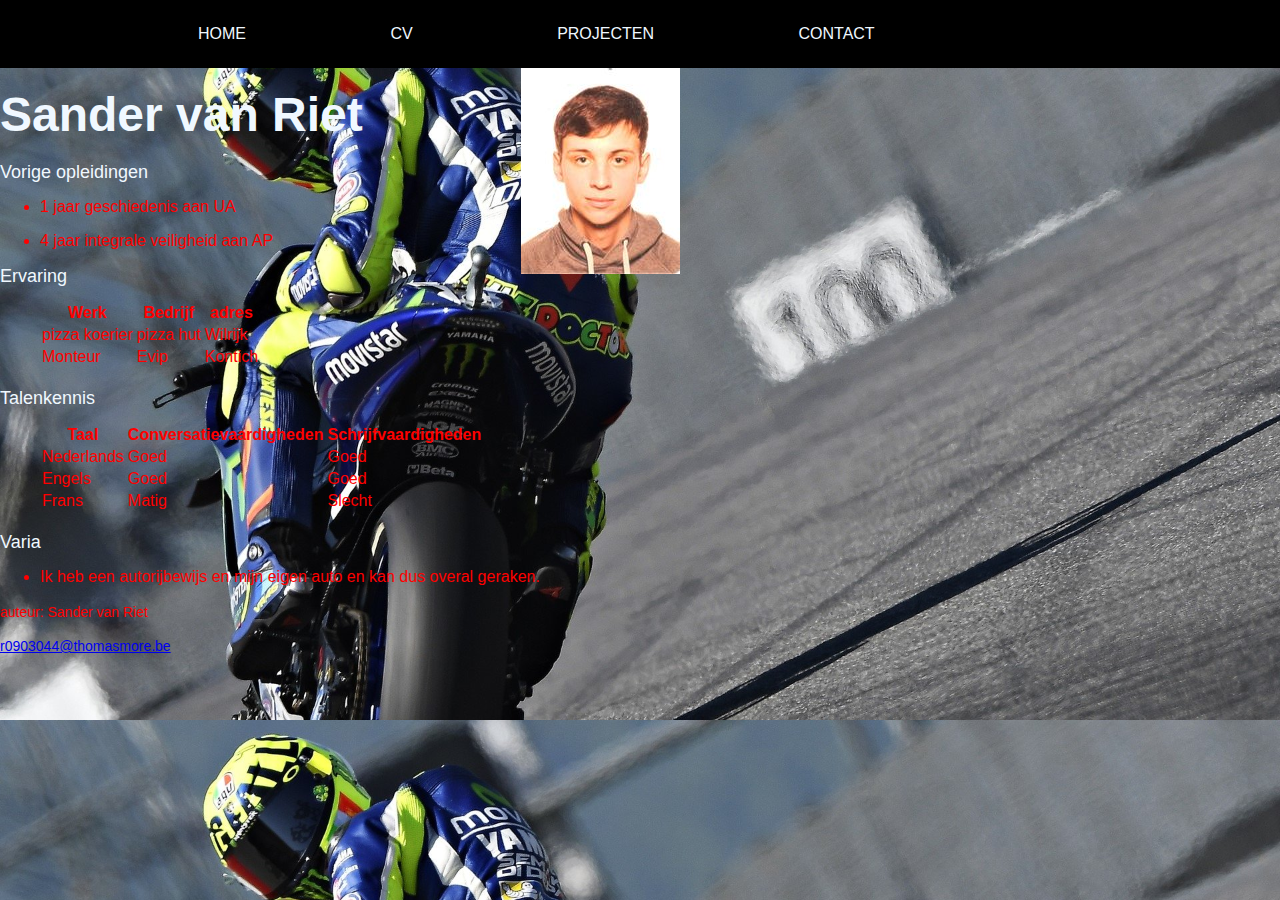
==== cv.html @ 39fd46a7 "uploaden" ====
<!DOCTYPE html>
<html lang="nl">
<html>
<head>
<metacharset="utf-8">
<title> Sander van Riet </title>
<link rel="stylesheet" href="styles.css" />
</head>
<body>
  <header>

    <div class="container">
  
      <nav 
      ><ul>
        <li><a href="index.html">Home</a></li>
        <li><a href="cv.html">CV</a></li> 
        <li><a href="">Projecten</a></li> 
        <li><a href="">Contact</a></li> 
      </ul>
    </nav>
    
  </div>
  
  
  </header>
<figure>
<img src="242870836_213827844055621_4039428612068319454_n.jpg" alt="Mijn profielfoto" />
</figure>
<h1> Sander van Riet </h1>
<h2> Vorige opleidingen </h2>
<p>
<ul>
<li> 1 jaar geschiedenis aan UA</li>
</ul>
<ul>
<li>4 jaar integrale veiligheid aan AP</li>    
</ul>
</p>
<h2> Ervaring </h2>
<p>
  <table>
    <thead>
    <tr>
      <th></th>
      <th>Werk</th>
      <th>Bedrijf</th>
      <th>adres</th>
      </tr>
    </thead>
    <tfoot>
      <tr>
      <td></td> 
      <td></td> 
      <td></td>
      <td></td>
      </tr>
    </tfoot>
  <tbody>
    <tr>
      <th></th>
      <td>pizza koerier</td>
      <td>pizza hut</td>
      <td>Wilrijk</td>
    </tr>
    <tr>
      <th></th>
      <td>Monteur</td>
      <td>Evip</td>
      <td>Kontich</td>
    </tr>
    </tbody>
  </table>
</p>
<h2>Talenkennis</h2>
<p>
<table>
  <thead>
  <tr>
    <th></th>
    <th>Taal</th>
    <th>Conversatievaardigheden</th>
    <th>Schrijfvaardigheden</th>
    </tr>
  </thead>
  <tfoot>
    <tr>
    <td></td> 
    <td></td> 
    <td></td>
    <td></td>
    </tr>
  </tfoot>
<tbody>
  <tr>
    <th></th>
    <td>Nederlands</td>
    <td>Goed</td>
    <td>Goed</td>
  </tr>
  <tr>
    <th></th>
    <td>Engels</td>
    <td>Goed</td>
    <td>Goed</td>
  </tr>
  <tr>
    <th></th>
    <td>Frans</td>
    <td>Matig</td>
    <td>Slecht</td>
  </tr>
  </tbody>
</table>
</p>  
<h2>Varia </h2>
<ul>
<p><li>Ik heb een autorijbewijs en mijn eigen auto en kan dus overal geraken.</li></p>
</ul> 
<footer>
  <p>auteur: Sander van Riet</p>
  <p><a href="mailto:r0903044@thomasmore.be">r0903044@thomasmore.be</a></p>
</footer>
</body>
</html>
---- styles.css ----
html{font-family: Arial, "Helvetica Neue", Helvetica,
sans-serif;background-image: url("thumb.jpg"); 
-webkit-background-size: cover;
-moz-background-size: cover;
-o-background-size: cover;
background-size: cover
}
.container { 
width: 80%;
margin: 0 auto;
}
header {
background: black;
}
header::after {
  content: '';
  display: table;
  clear: both;
}
nav ul{
  margin: 0;
  padding: 0;
  list-style: none;
}
nav li {
  display: inline-block;
  margin:0 70px;
  padding-top: 25px;
  padding-bottom: 25px;
  }



nav a {
  color:aliceblue ;
  text-decoration: none;
  text-transform: uppercase;
  
}
p{font-size:14px;
font-weight:300;
line-height:20px;
font-weight:300;
width:960px;
color: red;}
h1{color:red;
font-size:48px;
line-height:30px;
color:aliceblue;
font-weight:600;
}
h2{font-size:18px;
line-height:20px;
color: aliceblue;
font-weight:normal;}
figure {
        float: right;
        margin: 0 600px 40px 0;
      }
table {
  margin: 0 35px;
  color: red;
}
ul { color:red ;}
body{
  margin: 0px;
 }
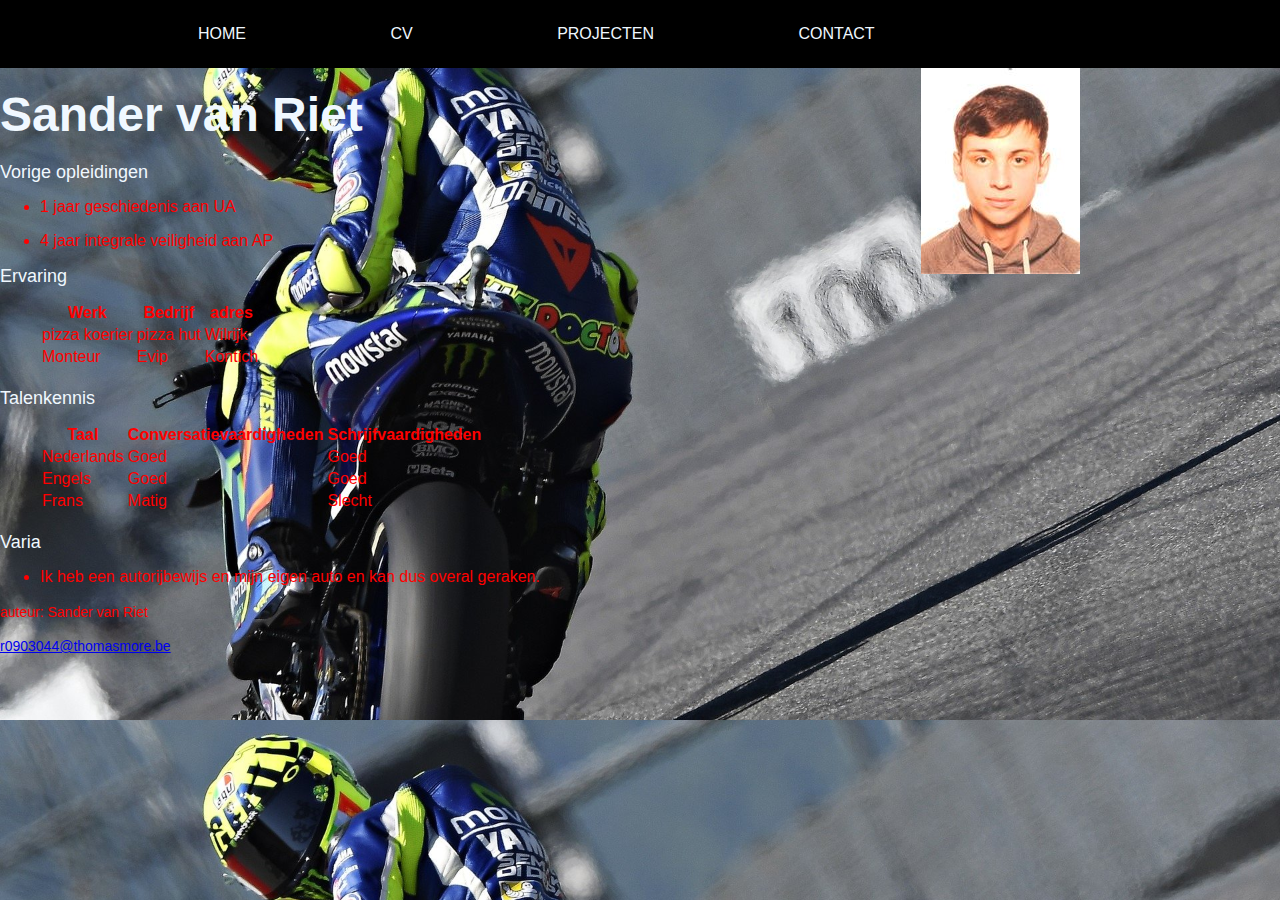
==== commit ca0d3183: "veranderingen tijdens les" ====
--- a/cv.html
+++ b/cv.html
@@ -11,8 +11,8 @@
 
     <div class="container">
   
-      <nav 
-      ><ul>
+      <nav class="nav">
+      <ul>
         <li><a href="index.html">Home</a></li>
         <li><a href="cv.html">CV</a></li> 
         <li><a href="">Projecten</a></li> 
--- a/styles.css
+++ b/styles.css
@@ -22,15 +22,16 @@
   padding: 0;
   list-style: none;
 }
-nav li {
-  display: inline-block;
+nav li {display: inline-block;
   margin:0 70px;
   padding-top: 25px;
   padding-bottom: 25px;
+  
   }
-
-
-
+.nav a:hover{color: rgb(87, 198, 218);
+    font-weight: 600;
+    text-decoration: underline;
+  }
 nav a {
   color:aliceblue ;
   text-decoration: none;
@@ -55,8 +56,9 @@
 font-weight:normal;}
 figure {
         float: right;
-        margin: 0 600px 40px 0;
+        margin: 0 200px 40px 0;
       }
+
 table {
   margin: 0 35px;
   color: red;
@@ -64,4 +66,4 @@
 ul { color:red ;}
 body{
   margin: 0px;
- }+ }
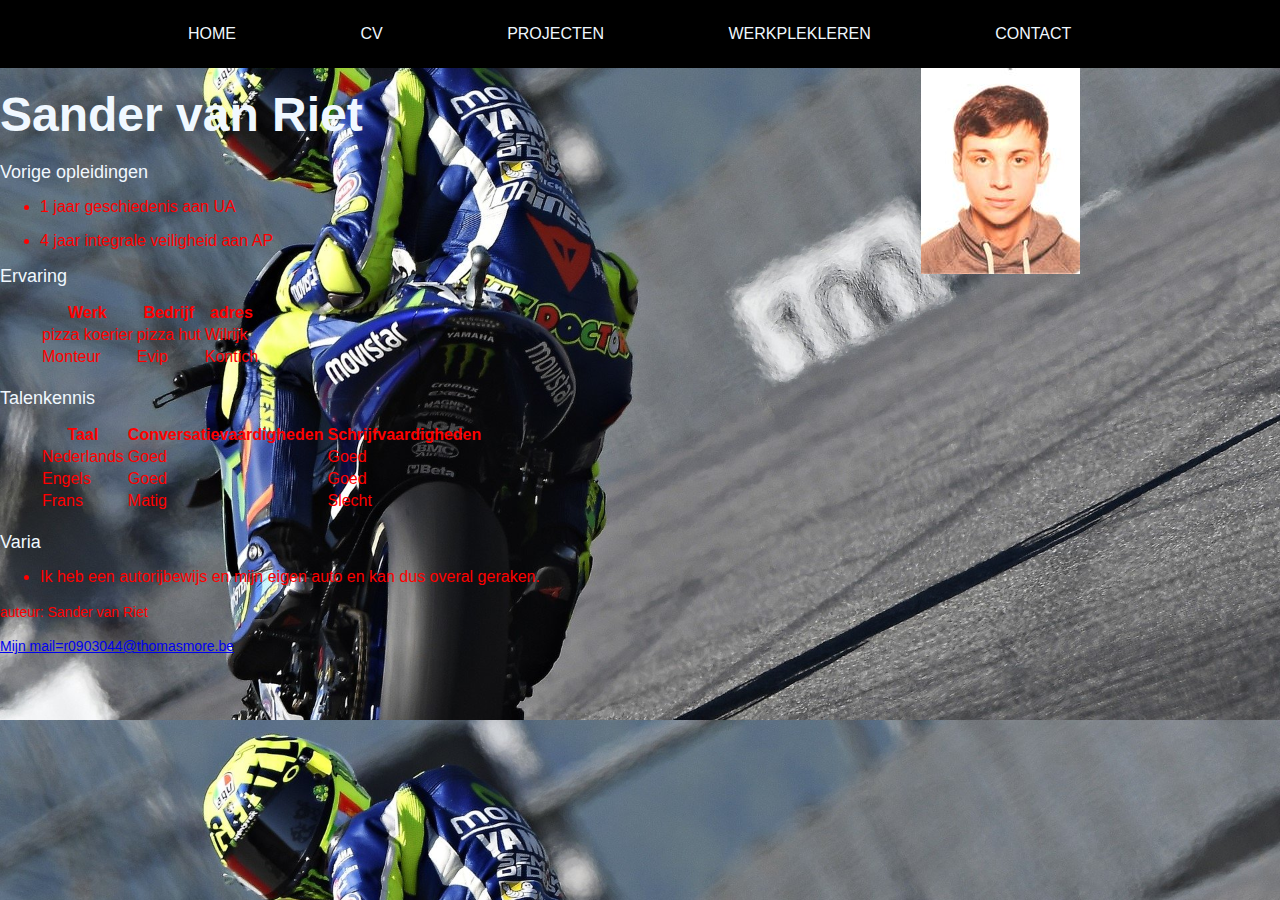
==== commit 18d9834d: "aanpassingen voor opdracht 17/10" ====
--- a/cv.html
+++ b/cv.html
@@ -16,6 +16,7 @@
         <li><a href="index.html">Home</a></li>
         <li><a href="cv.html">CV</a></li> 
         <li><a href="">Projecten</a></li> 
+        <li><a href="">Werkplekleren</a></li>
         <li><a href="">Contact</a></li> 
       </ul>
     </nav>
@@ -119,7 +120,7 @@
 </ul> 
 <footer>
   <p>auteur: Sander van Riet</p>
-  <p><a href="mailto:r0903044@thomasmore.be">r0903044@thomasmore.be</a></p>
+  <p><a href="mailto:r0903044@thomasmore.be">Mijn mail=r0903044@thomasmore.be</a></p>
 </footer>
 </body>
 </html>--- a/styles.css
+++ b/styles.css
@@ -23,7 +23,7 @@
   list-style: none;
 }
 nav li {display: inline-block;
-  margin:0 70px;
+  margin:0 60px;
   padding-top: 25px;
   padding-bottom: 25px;
   
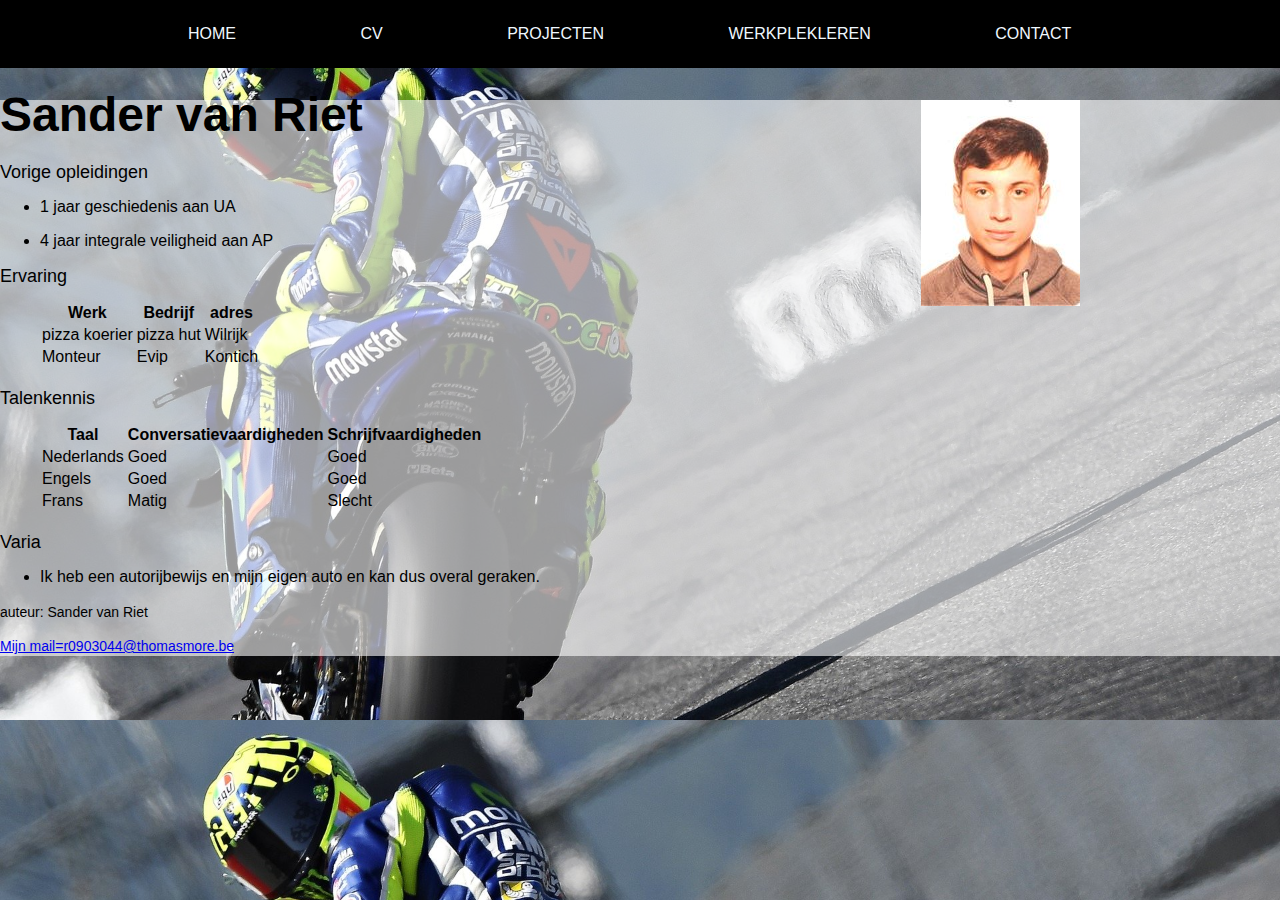
==== commit 7970696c: "leesbaarheid verbetert" ====
--- a/cv.html
+++ b/cv.html
@@ -25,6 +25,7 @@
   
   
   </header>
+<main>
 <figure>
 <img src="242870836_213827844055621_4039428612068319454_n.jpg" alt="Mijn profielfoto" />
 </figure>
@@ -122,5 +123,6 @@
   <p>auteur: Sander van Riet</p>
   <p><a href="mailto:r0903044@thomasmore.be">Mijn mail=r0903044@thomasmore.be</a></p>
 </footer>
+</main>
 </body>
 </html>--- a/styles.css
+++ b/styles.css
@@ -3,7 +3,8 @@
 -webkit-background-size: cover;
 -moz-background-size: cover;
 -o-background-size: cover;
-background-size: cover
+background-size: cover;
+
 }
 .container { 
 width: 80%;
@@ -43,27 +44,36 @@
 line-height:20px;
 font-weight:300;
 width:960px;
-color: red;}
-h1{color:red;
+color:black;
+ 
+}
+h1{
 font-size:48px;
 line-height:30px;
-color:aliceblue;
+color:black;
 font-weight:600;
+opacity: 1;
 }
 h2{font-size:18px;
 line-height:20px;
-color: aliceblue;
+color: black;
 font-weight:normal;}
 figure {
         float: right;
         margin: 0 200px 40px 0;
+        
       }
 
 table {
   margin: 0 35px;
-  color: red;
+  color: black(17, 15, 15);
 }
-ul { color:red ;}
+ul { color:black ;}
 body{
   margin: 0px;
  }
+ main{ background: rgb(255, 255, 255,0.6);
+  
+  
+
+}
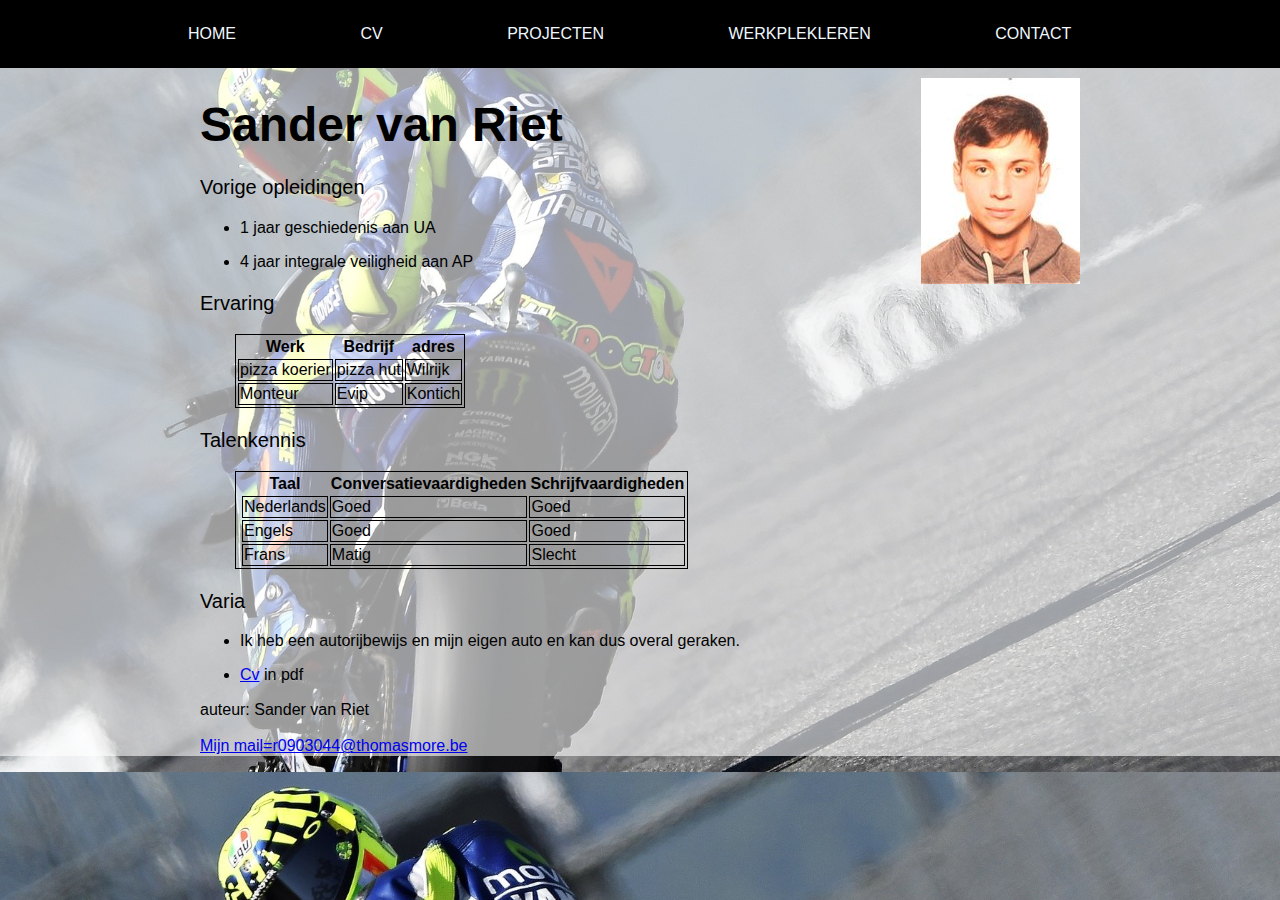
==== commit ee879ade: "contact formulier gemaakt" ====
--- a/cv.html
+++ b/cv.html
@@ -1,128 +1,119 @@
 <!DOCTYPE html>
 <html lang="nl">
 <html>
+
 <head>
-<metacharset="utf-8">
-<title> Sander van Riet </title>
-<link rel="stylesheet" href="styles.css" />
+  <metacharset="utf-8">
+    <title> Sander van Riet </title>
+    <link rel="stylesheet" href="styles.css" />
 </head>
+
 <body>
   <header>
 
     <div class="container">
-  
+
       <nav class="nav">
-      <ul>
-        <li><a href="index.html">Home</a></li>
-        <li><a href="cv.html">CV</a></li> 
-        <li><a href="">Projecten</a></li> 
-        <li><a href="">Werkplekleren</a></li>
-        <li><a href="">Contact</a></li> 
-      </ul>
-    </nav>
-    
-  </div>
-  
-  
+        <ul>
+          <li><a href="index.html">Home</a></li>
+          <li><a href="cv.html">CV</a></li>
+          <li><a href="projecten.html">Projecten</a></li>
+          <li><a href="">Werkplekleren</a></li>
+          <li><a href="contact.html">Contact</a></li>
+        </ul>
+      </nav>
+
+    </div>
+
+
   </header>
-<main>
-<figure>
-<img src="242870836_213827844055621_4039428612068319454_n.jpg" alt="Mijn profielfoto" />
-</figure>
-<h1> Sander van Riet </h1>
-<h2> Vorige opleidingen </h2>
-<p>
-<ul>
-<li> 1 jaar geschiedenis aan UA</li>
-</ul>
-<ul>
-<li>4 jaar integrale veiligheid aan AP</li>    
-</ul>
-</p>
-<h2> Ervaring </h2>
-<p>
-  <table>
-    <thead>
-    <tr>
-      <th></th>
-      <th>Werk</th>
-      <th>Bedrijf</th>
-      <th>adres</th>
-      </tr>
-    </thead>
-    <tfoot>
-      <tr>
-      <td></td> 
-      <td></td> 
-      <td></td>
-      <td></td>
-      </tr>
-    </tfoot>
-  <tbody>
-    <tr>
-      <th></th>
-      <td>pizza koerier</td>
-      <td>pizza hut</td>
-      <td>Wilrijk</td>
-    </tr>
-    <tr>
-      <th></th>
-      <td>Monteur</td>
-      <td>Evip</td>
-      <td>Kontich</td>
-    </tr>
-    </tbody>
-  </table>
-</p>
-<h2>Talenkennis</h2>
-<p>
-<table>
-  <thead>
-  <tr>
-    <th></th>
-    <th>Taal</th>
-    <th>Conversatievaardigheden</th>
-    <th>Schrijfvaardigheden</th>
-    </tr>
-  </thead>
-  <tfoot>
-    <tr>
-    <td></td> 
-    <td></td> 
-    <td></td>
-    <td></td>
-    </tr>
-  </tfoot>
-<tbody>
-  <tr>
-    <th></th>
-    <td>Nederlands</td>
-    <td>Goed</td>
-    <td>Goed</td>
-  </tr>
-  <tr>
-    <th></th>
-    <td>Engels</td>
-    <td>Goed</td>
-    <td>Goed</td>
-  </tr>
-  <tr>
-    <th></th>
-    <td>Frans</td>
-    <td>Matig</td>
-    <td>Slecht</td>
-  </tr>
-  </tbody>
-</table>
-</p>  
-<h2>Varia </h2>
-<ul>
-<p><li>Ik heb een autorijbewijs en mijn eigen auto en kan dus overal geraken.</li></p>
-</ul> 
-<footer>
-  <p>auteur: Sander van Riet</p>
-  <p><a href="mailto:r0903044@thomasmore.be">Mijn mail=r0903044@thomasmore.be</a></p>
-</footer>
-</main>
+  <main>
+    <figure>
+      <img src="242870836_213827844055621_4039428612068319454_n.jpg" alt="Mijn profielfoto" />
+    </figure>
+    <h1> Sander van Riet </h1>
+    <h2> Vorige opleidingen </h2>
+    <p>
+    <ul>
+      <li> 1 jaar geschiedenis aan UA</li>
+    </ul>
+    <ul>
+      <li>4 jaar integrale veiligheid aan AP</li>
+    </ul>
+    </p>
+    <h2> Ervaring </h2>
+    <p>
+    <table>
+      <thead>
+        <tr>
+          <th>Werk</th>
+          <th>Bedrijf</th>
+          <th>adres</th>
+        </tr>
+      </thead>
+      <tbody>
+        <tr>
+          <td>pizza koerier</td>
+          <td>pizza hut</td>
+          <td>Wilrijk</td>
+        </tr>
+        <tr>
+          <td>Monteur</td>
+          <td>Evip</td>
+          <td>Kontich</td>
+        </tr>
+      </tbody>
+    </table>
+    </p>
+    <h2>Talenkennis</h2>
+    <p>
+    <table>
+      <thead>
+        <tr>
+          <th></th>
+          <th>Taal</th>
+          <th>Conversatievaardigheden</th>
+          <th>Schrijfvaardigheden</th>
+        </tr>
+      </thead>
+      <tbody>
+        <tr>
+          <th></th>
+          <td>Nederlands</td>
+          <td>Goed</td>
+          <td>Goed</td>
+        </tr>
+        <tr>
+          <th></th>
+          <td>Engels</td>
+          <td>Goed</td>
+          <td>Goed</td>
+        </tr>
+        <tr>
+          <th></th>
+          <td>Frans</td>
+          <td>Matig</td>
+          <td>Slecht</td>
+        </tr>
+      </tbody>
+    </table>
+    </p>
+    <h2>Varia </h2>
+    <ul>
+      <p>
+        <li>Ik heb een autorijbewijs en mijn eigen auto en kan dus overal geraken.</li>
+      </p>
+      <p>
+        <li><a href="C:\TM\website\portfolio\cv.pdf">Cv</a> in pdf </a></li>
+      </p>
+
+    </ul>
+    <footer>
+      <p>auteur: Sander van Riet</p>
+
+      <p><a href="mailto:r0903044@thomasmore.be">Mijn mail=r0903044@thomasmore.be</a></p>
+    </footer>
+  </main>
 </body>
+
 </html>--- a/styles.css
+++ b/styles.css
@@ -29,7 +29,7 @@
   padding-bottom: 25px;
   
   }
-.nav a:hover{color: rgb(87, 198, 218);
+nav a:hover{color: rgb(87, 198, 218);
     font-weight: 600;
     text-decoration: underline;
   }
@@ -39,7 +39,7 @@
   text-transform: uppercase;
   
 }
-p{font-size:14px;
+p{font: size 16px;
 font-weight:300;
 line-height:20px;
 font-weight:300;
@@ -54,10 +54,14 @@
 font-weight:600;
 opacity: 1;
 }
-h2{font-size:18px;
-line-height:20px;
+h2{font-size:20px;
+line-height:30px;
 color: black;
 font-weight:normal;}
+article h2{
+  text-align: center;
+  display: inline-block;
+}
 figure {
         float: right;
         margin: 0 200px 40px 0;
@@ -67,13 +71,30 @@
 table {
   margin: 0 35px;
   color: black(17, 15, 15);
+  border: 1px solid black;
+}
+td {
+  border: 1px solid black;
 }
 ul { color:black ;}
 body{
   margin: 0px;
  }
  main{ background: rgb(255, 255, 255,0.6);
+  padding-top: 10px;
+  padding-left: 200px;
+}
+main article figure{width: 1%;
+float: left;
+}
+
+main article{background: lightblue;
+  width: 550px;
+  height: 250px;
   
-  
+  overflow-wrap: break-word;
+  }
+main article p{
+  white-space: pre-line;
+}
 
-}
